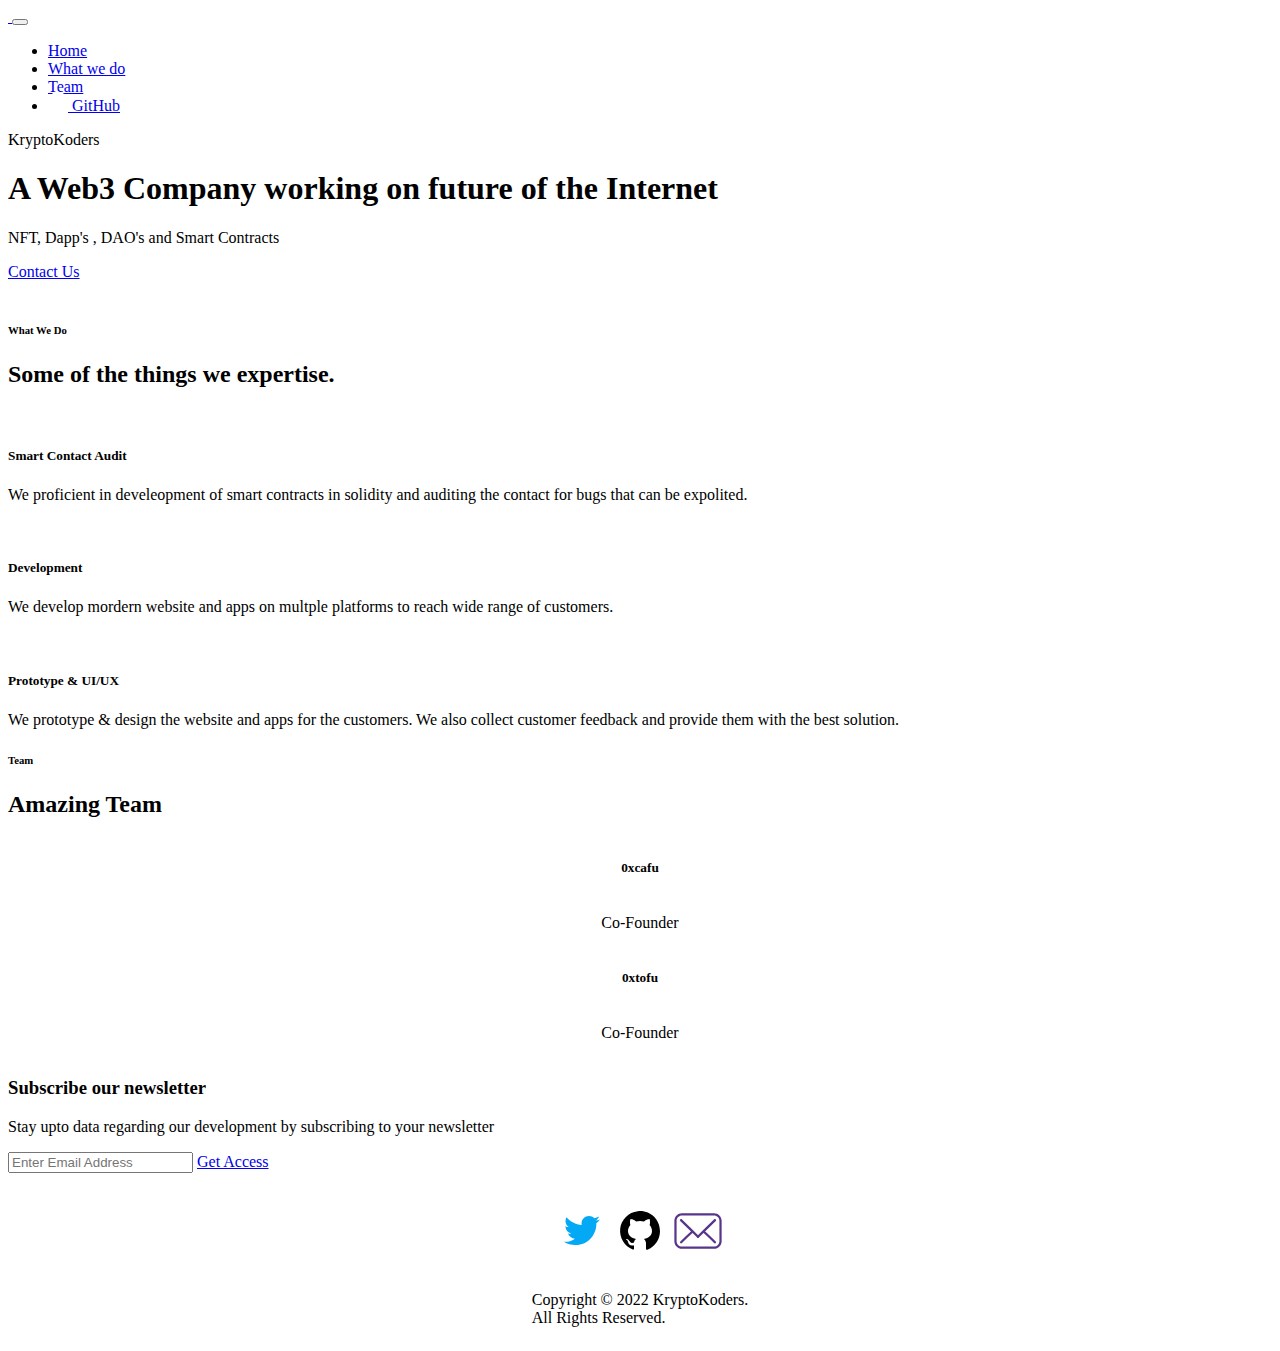
==== index.html @ dfb2ec27 "Added Email" ====
<!DOCTYPE html>
<html lang="en" class="no-js">
  <head>
    <meta charset="UTF-8" />
    <meta name="viewport" content="width=device-width, initial-scale=1" />
    <meta name="description" content="KryptoKoders" />
    <meta name="keywords" content="KryptoKoders" />
    <meta name="author" content="KryptoKoders" />

    <!-- Site Title -->
    <title>Krypto Koders</title>
    <!-- Site favicon -->
    <link rel="shortcut icon" href="images/favicon.ico" />

    <!-- Light-box -->
    <link rel="stylesheet" href="css/mklb.css" type="text/css" />

    <!-- Swiper js -->
    <link rel="stylesheet" href="css/swiper-bundle.min.css" type="text/css" />

    <!--Material Icon -->
    <link
      rel="stylesheet"
      type="text/css"
      href="css/materialdesignicons.min.css"
    />

    <link rel="stylesheet" href="css/bootstrap.min.css" type="text/css" />
    <link rel="stylesheet" type="text/css" href="css/style.css" />
  </head>

  <body data-bs-spy="scroll" data-bs-target=".navbar" data-bs-offset="60">
    <!--Navbar Start-->
    <nav
      class="navbar navbar-expand-lg fixed-top navbar-custom sticky-dark"
      id="navbar-sticky"
    >
      <div class="container">
        <!-- LOGO -->
        <a class="logo text-uppercase" href="index-1.html">
          <img src="images/logo.png" alt="" width="250" height="" />
        </a>
        <button
          class="navbar-toggler"
          type="button"
          data-bs-toggle="collapse"
          data-bs-target="#navbarCollapse"
          aria-controls="navbarCollapse"
          aria-expanded="false"
          aria-label="Toggle navigation"
        >
          <i class="mdi mdi-menu"></i>
        </button>
        <div class="collapse navbar-collapse" id="navbarCollapse">
          <ul class="navbar-nav ms-auto navbar-center" id="mySidenav">
            <li class="nav-item">
              <a href="#home" class="nav-link">Home</a>
            </li>
            <li class="nav-item">
              <a href="#about" class="nav-link">What we do</a>
            </li>
           
            <li class="nav-item">
              <a href="#team" class="nav-link">Team</a>
            </li>
            <li class="nav-item">
              <a
                href="https://github.com/kryptokoders"
                target="_blank"
                class="btn btn-gradient-success rounded-pill me-4"
                ><svg
                  width="20"
                  height="20"
                  viewBox="0 0 60 58"
                  fill="none"
                  xmlns="http://www.w3.org/2000/svg"
                  style="margin-top: -5px"
                >
                  <path
                    d="M26.7916 1.12571C13.3749 2.58404 2.58324 13.3757 1.1249 26.5007C-0.33343 40.2091 7.54157 52.4591 19.4999 57.1257C20.3749 57.4174 21.2499 56.8341 21.2499 55.6674V51.0007C21.2499 51.0007 20.0833 51.2924 18.6249 51.2924C14.5416 51.2924 12.7916 47.7924 12.4999 45.7507C12.2082 44.5841 11.6249 43.7091 10.7499 42.8341C9.87491 42.5424 9.58324 42.5424 9.58324 42.2507C9.58324 41.6674 10.4582 41.6674 10.7499 41.6674C12.4999 41.6674 13.9582 43.7091 14.5416 44.5841C15.9999 46.9174 17.7499 47.5007 18.6249 47.5007C19.7916 47.5007 20.6666 47.2091 21.2499 46.9174C21.5416 44.8757 22.4166 42.8341 24.1666 41.6674C17.4582 40.2091 12.4999 36.4174 12.4999 30.0007C12.4999 26.7924 13.9582 23.584 15.9999 21.2507C15.7082 20.6674 15.4166 19.209 15.4166 17.1674C15.4166 16.0007 15.4166 14.2507 16.2916 12.5007C16.2916 12.5007 20.3749 12.5007 24.4583 16.2924C25.9166 15.709 27.9583 15.4174 29.9999 15.4174C32.0416 15.4174 34.0833 15.709 35.8333 16.2924C39.6249 12.5007 43.9999 12.5007 43.9999 12.5007C44.5833 14.2507 44.5833 16.0007 44.5833 17.1674C44.5833 19.5007 44.2916 20.6674 43.9999 21.2507C46.0416 23.584 47.4999 26.5007 47.4999 30.0007C47.4999 36.4174 42.5416 40.2091 35.8333 41.6674C37.5833 43.1257 38.7499 45.7507 38.7499 48.3757V55.9591C38.7499 56.8341 39.6249 57.7091 40.7916 57.4174C51.5833 53.0424 59.1666 42.5424 59.1666 30.2924C59.1666 12.7924 44.2916 -0.915961 26.7916 1.12571Z"
                    fill="white"
                  />
                </svg>
                GitHub</a
              >
            </li>
          </ul>
        </div>
      </div>
    </nav>
    <!-- Navbar End -->

    <!-- home-agency start -->
    <section class="hero-agency" id="home">
      <div class="container">
        <div class="row">
          <div class="col-lg-6">
            <div class="hero-title-badge mb-3">
              <span class="text-primary">KryptoKoders</span>
            </div>
            <h1 class="hero-title fw-bold mb-4">
              A Web3 Company working on future of the Internet
            </h1>
            <p class="text-muted mb-5 fs-18">
              NFT, Dapp's , DAO's and Smart Contracts
            </p>
            <div class="d-flex align-items-center mb-4 mb-lg-0">
              <a
                href="mailto:info@kryptokoders.com"
                class="btn btn-gradient-success rounded-pill me-4"
                >Contact Us <i class="mdi mdi-chevron-right ms-1"></i
              ></a>

              <!-- Modal -->
            </div>
          </div>
          <div class="col-lg-6">
            <img src="images/background.png" alt="" class="img-fluid" />
          </div>
        </div>
      </div>
    </section>
    <!-- home-agency end -->

    <!-- About start -->
    <section class="section bg-light" id="about">
      <div class="container">
        <div class="row justify-content-center mb-5">
          <div class="col-md-8 col-lg-6 text-center">
            <h6 class="subtitle">What We Do</h6>
            <h2 class="title">Some of the things we expertise.</h2>
          </div>
        </div>

        <div class="row">
          <div class="col-md-4">
            <div class="mt-5">
              <div class="about-icon ms-3">
                <img src="images/agency/icon/1.png" alt="" class="img-fluid" />
              </div>
              <h5 class="fs-22 mt-4 pt-3 mb-3">Smart Contact Audit</h5>
              <p class="text-muted">
                We proficient in develeopment of smart contracts in solidity and
                auditing the contact for bugs that can be expolited.
              </p>
              
            </div>
          </div>
          <div class="col-md-4">
            <div class="mt-5">
              <div class="about-icon ms-3">
                <img src="images/agency/icon/2.png" alt="" class="img-fluid" />
              </div>
              <h5 class="fs-22 mt-4 pt-3 mb-3">Development</h5>
              <p class="text-muted">
                We develop mordern website and apps on multple
                platforms to reach wide range of customers.
              </p>
             
            </div>
          </div>
          <div class="col-md-4">
            <div class="mt-5">
              <div class="about-icon ms-3">
                <img src="images/agency/icon/3.png" alt="" class="img-fluid" />
              </div>
              <h5 class="fs-22 mt-4 pt-3 mb-3">Prototype &  UI/UX</h5>
              <p class="text-muted">
                We prototype & design the website and apps for the customers. We also collect customer feedback and provide them with the best solution.
              </p>
             
            </div>
          </div>
        </div>
      </div>
    </section>
    <!-- About end -->

    <!-- team start -->
    <section class="section bg-light" id="team">
      <div class="container">
        <div class="row justify-content-center mb-5">
          <div class="col-md-8 col-lg-6 text-center">
            <h6 class="subtitle">Team</h6>
            <h2 class="title">Amazing Team</h2>
          </div>
        </div>

        <div class="row mb-5 pb-5">
          <div
            class="col-sm-6 col-lg-6"
            style="
              display: flex;
              align-items: center;
              justify-content: center;
              flex-direction: column;
            "
          >
            <img src="images/0xcafu.svg" alt="" width="250" />
            <h5 class="fs-18 mb-0 mt-3">0xcafu</h5>
            <p class="text-muted fs-15 mb-4 mb-lg-0">Co-Founder</p>
          </div>
          <div
            class="col-sm-6 col-lg-6"
            style="
              display: flex;
              align-items: center;
              justify-content: center;
              flex-direction: column;
            "
          >
            <img src="images/0xtofu.svg" alt="" width="250" />
            <h5 class="fs-18 mb-0 mt-3">0xtofu</h5>
            <p class="text-muted fs-15 mb-4 mb-lg-0">Co-Founder</p>
          </div>
        </div>
      </div>
    </section>
    <!-- team end -->

    <!-- footer & cta start -->
    <section class="footer bg-light">
      <div class="cta-content">
        <div class="container">
          <div class="row bg-dark cta-bg p-5 rounded align-items-center">
            <div class="col-lg-6">
              <h3 class="text-white fs-26 mb-3">Subscribe our newsletter</h3>
              <p class="text-white opacity-75 mb-4 mb-lg-0">
                Stay upto data regarding our development by subscribing to your
                newsletter
              </p>
            </div>
            <div class="col-lg-5 offset-lg-1">
              <div class="subscribe-form">
                <i class="mdi mdi-email-outline form-icon"></i>
                <input
                  type="email"
                  class="form-control"
                  id="exampleFormControlInput1"
                  placeholder="Enter Email Address"
                />
                <a href="javascript:void(0);" class="btn btn-primary form-btn"
                  >Get Access</a
                >
              </div>
            </div>
          </div>
        </div>
      </div>
      <div class="container">
        <div class="row">
          <div class="col-lg-12 text-center text-lg-start" style="
          display: flex;
          align-items: center;
          justify-content: center;
          flex-direction: column;
        " >
            <div class="footer-logo mb-4">
              <a href="#">
                <img src="images/logo.png" alt="" width="250" />
              </a>
            </div>
            <ul style="list-style: none;display: flex;align-items: center;padding-left: 0px;">
                <li><a href="https://twitter.com/kryptokoders" target="_blank"><span><svg xmlns="http://www.w3.org/2000/svg"  viewBox="0 0 48 48" width="48px" height="48px"><path fill="#03A9F4" d="M42,12.429c-1.323,0.586-2.746,0.977-4.247,1.162c1.526-0.906,2.7-2.351,3.251-4.058c-1.428,0.837-3.01,1.452-4.693,1.776C34.967,9.884,33.05,9,30.926,9c-4.08,0-7.387,3.278-7.387,7.32c0,0.572,0.067,1.129,0.193,1.67c-6.138-0.308-11.582-3.226-15.224-7.654c-0.64,1.082-1,2.349-1,3.686c0,2.541,1.301,4.778,3.285,6.096c-1.211-0.037-2.351-0.374-3.349-0.914c0,0.022,0,0.055,0,0.086c0,3.551,2.547,6.508,5.923,7.181c-0.617,0.169-1.269,0.263-1.941,0.263c-0.477,0-0.942-0.054-1.392-0.135c0.94,2.902,3.667,5.023,6.898,5.086c-2.528,1.96-5.712,3.134-9.174,3.134c-0.598,0-1.183-0.034-1.761-0.104C9.268,36.786,13.152,38,17.321,38c13.585,0,21.017-11.156,21.017-20.834c0-0.317-0.01-0.633-0.025-0.945C39.763,15.197,41.013,13.905,42,12.429"/></svg></span></a></li>
                <li style="margin-left: 10px"><a href="https://github.com/kryptokoders" target="_blank"><span><?xml version="1.0"?><svg fill="#000000" xmlns="http://www.w3.org/2000/svg"  viewBox="0 0 24 24" width="48px" height="48px">    <path d="M10.9,2.1c-4.6,0.5-8.3,4.2-8.8,8.7c-0.5,4.7,2.2,8.9,6.3,10.5C8.7,21.4,9,21.2,9,20.8v-1.6c0,0-0.4,0.1-0.9,0.1 c-1.4,0-2-1.2-2.1-1.9c-0.1-0.4-0.3-0.7-0.6-1C5.1,16.3,5,16.3,5,16.2C5,16,5.3,16,5.4,16c0.6,0,1.1,0.7,1.3,1c0.5,0.8,1.1,1,1.4,1 c0.4,0,0.7-0.1,0.9-0.2c0.1-0.7,0.4-1.4,1-1.8c-2.3-0.5-4-1.8-4-4c0-1.1,0.5-2.2,1.2-3C7.1,8.8,7,8.3,7,7.6C7,7.2,7,6.6,7.3,6 c0,0,1.4,0,2.8,1.3C10.6,7.1,11.3,7,12,7s1.4,0.1,2,0.3C15.3,6,16.8,6,16.8,6C17,6.6,17,7.2,17,7.6c0,0.8-0.1,1.2-0.2,1.4 c0.7,0.8,1.2,1.8,1.2,3c0,2.2-1.7,3.5-4,4c0.6,0.5,1,1.4,1,2.3v2.6c0,0.3,0.3,0.6,0.7,0.5c3.7-1.5,6.3-5.1,6.3-9.3 C22,6.1,16.9,1.4,10.9,2.1z"/></svg></span></a></li>
                <li style="margin-left: 10px"><a href="mailto:kryptokoders@gmail.com"><span><svg width="48" height="36" viewBox="0 0 48 36" fill="none" xmlns="http://www.w3.org/2000/svg">
                    <path d="M40.0411 35.7168H7.95921C3.77324 35.7168 0.368164 32.3117 0.368164 28.1258V7.87229C0.368164 3.68685 3.77376 0.28125 7.95921 0.28125H40.0411C44.2266 0.28125 47.6317 3.68685 47.6317 7.87229V28.1258C47.6317 32.3117 44.2266 35.7168 40.0411 35.7168ZM7.95921 2.50106C4.99736 2.50106 2.58797 4.91045 2.58797 7.87229V28.1258C2.58797 31.0876 4.99736 33.4975 7.95921 33.4975H40.0411C43.003 33.4975 45.4124 31.0876 45.4124 28.1258V7.87229C45.4124 4.91045 43.003 2.50106 40.0411 2.50106H7.95921V2.50106Z" fill="#58348B"/>
                    <path d="M6.16792 7.9786C11.8416 13.5074 17.5154 19.0356 23.1891 24.5644C24.2467 25.5948 25.87 23.9752 24.8107 22.9428C19.137 17.4145 13.4633 11.8857 7.78959 6.35746C6.73194 5.32659 5.1087 6.94668 6.16792 7.9786Z" fill="#58348B"/>
                    <path d="M24.8107 24.5643C30.4844 19.0361 36.1581 13.5073 41.8318 7.97906C42.8905 6.94714 41.2684 5.32653 40.2102 6.3574C34.5365 11.8856 28.8627 17.4144 23.189 22.9427C22.1303 23.9746 23.7525 25.5952 24.8107 24.5643Z" fill="#58348B"/>
                    <path d="M41.7694 28.477C37.9941 24.8966 34.2183 21.3166 30.443 17.7361C29.3722 16.721 27.7479 18.3395 28.8213 19.3578C32.5966 22.9383 36.3725 26.5182 40.1478 30.0987C41.2185 31.1138 42.8428 29.4948 41.7694 28.477Z" fill="#58348B"/>
                    <path d="M7.95456 30.0988C11.7299 26.5184 15.5057 22.9384 19.281 19.3579C20.3539 18.3402 18.7306 16.7206 17.6593 17.7363C13.884 21.3168 10.1082 24.8967 6.3329 28.4772C5.26002 29.4949 6.88326 31.115 7.95456 30.0988Z" fill="#58348B"/>
                    </svg>
                    </span></a></li>
            </ul>
           
            <p class="text-center">Copyright © 2022 KryptoKoders. <br>
                All Rights Reserved.
            </p>
           
          </div>
        
        </div>
      </div>
    </section>
    <!-- footer & cta end -->

    <!-- Back to top -->
    <a
      href="#"
      onclick="topFunction()"
      class="back-to-top-btn btn btn-dark"
      id="back-to-top"
      ><i class="mdi mdi-chevron-up"></i
    ></a>

    <!-- javascript -->
    <script src="js/bootstrap.bundle.min.js"></script>
    <!-- Portfolio filter -->
    <script src="js/filter.init.js"></script>
    <!-- Light-box -->
    <script src="js/mklb.js"></script>
    <!-- swiper -->
    <script src="js/swiper-bundle.min.js"></script>
    <script src="js/swiper.js"></script>

    <!-- counter -->
    <script src="js/counter.init.js"></script>
    <script src="js/app.js"></script>
  </body>
</html>
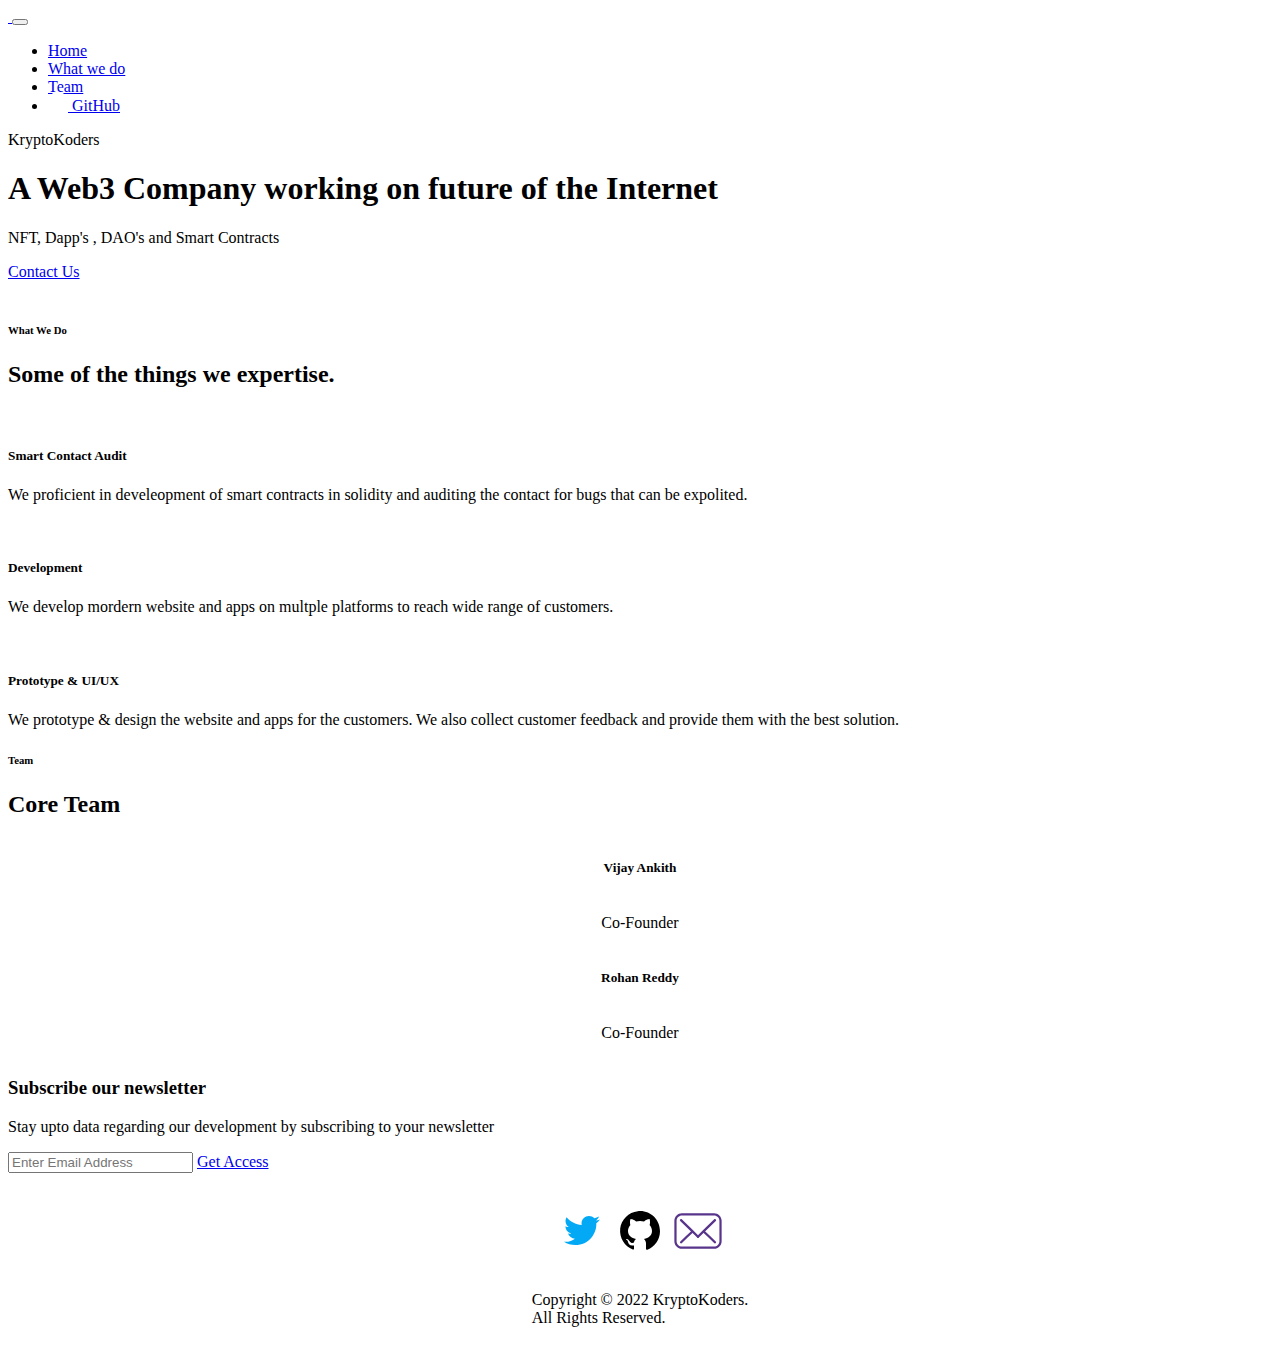
==== commit 78125338: "Change Names" ====
--- a/index.html
+++ b/index.html
@@ -59,7 +59,7 @@
             <li class="nav-item">
               <a href="#about" class="nav-link">What we do</a>
             </li>
-           
+
             <li class="nav-item">
               <a href="#team" class="nav-link">Team</a>
             </li>
@@ -143,7 +143,6 @@
                 We proficient in develeopment of smart contracts in solidity and
                 auditing the contact for bugs that can be expolited.
               </p>
-              
             </div>
           </div>
           <div class="col-md-4">
@@ -153,10 +152,9 @@
               </div>
               <h5 class="fs-22 mt-4 pt-3 mb-3">Development</h5>
               <p class="text-muted">
-                We develop mordern website and apps on multple
-                platforms to reach wide range of customers.
+                We develop mordern website and apps on multple platforms to
+                reach wide range of customers.
               </p>
-             
             </div>
           </div>
           <div class="col-md-4">
@@ -164,11 +162,12 @@
               <div class="about-icon ms-3">
                 <img src="images/agency/icon/3.png" alt="" class="img-fluid" />
               </div>
-              <h5 class="fs-22 mt-4 pt-3 mb-3">Prototype &  UI/UX</h5>
+              <h5 class="fs-22 mt-4 pt-3 mb-3">Prototype & UI/UX</h5>
               <p class="text-muted">
-                We prototype & design the website and apps for the customers. We also collect customer feedback and provide them with the best solution.
+                We prototype & design the website and apps for the customers. We
+                also collect customer feedback and provide them with the best
+                solution.
               </p>
-             
             </div>
           </div>
         </div>
@@ -182,7 +181,7 @@
         <div class="row justify-content-center mb-5">
           <div class="col-md-8 col-lg-6 text-center">
             <h6 class="subtitle">Team</h6>
-            <h2 class="title">Amazing Team</h2>
+            <h2 class="title">Core Team</h2>
           </div>
         </div>
 
@@ -197,7 +196,7 @@
             "
           >
             <img src="images/0xcafu.svg" alt="" width="250" />
-            <h5 class="fs-18 mb-0 mt-3">0xcafu</h5>
+            <h5 class="fs-18 mb-0 mt-3">Vijay Ankith</h5>
             <p class="text-muted fs-15 mb-4 mb-lg-0">Co-Founder</p>
           </div>
           <div
@@ -210,7 +209,7 @@
             "
           >
             <img src="images/0xtofu.svg" alt="" width="250" />
-            <h5 class="fs-18 mb-0 mt-3">0xtofu</h5>
+            <h5 class="fs-18 mb-0 mt-3">Rohan Reddy</h5>
             <p class="text-muted fs-15 mb-4 mb-lg-0">Co-Founder</p>
           </div>
         </div>
@@ -249,36 +248,98 @@
       </div>
       <div class="container">
         <div class="row">
-          <div class="col-lg-12 text-center text-lg-start" style="
-          display: flex;
-          align-items: center;
-          justify-content: center;
-          flex-direction: column;
-        " >
+          <div
+            class="col-lg-12 text-center text-lg-start"
+            style="
+              display: flex;
+              align-items: center;
+              justify-content: center;
+              flex-direction: column;
+            "
+          >
             <div class="footer-logo mb-4">
               <a href="#">
                 <img src="images/logo.png" alt="" width="250" />
               </a>
             </div>
-            <ul style="list-style: none;display: flex;align-items: center;padding-left: 0px;">
-                <li><a href="https://twitter.com/kryptokoders" target="_blank"><span><svg xmlns="http://www.w3.org/2000/svg"  viewBox="0 0 48 48" width="48px" height="48px"><path fill="#03A9F4" d="M42,12.429c-1.323,0.586-2.746,0.977-4.247,1.162c1.526-0.906,2.7-2.351,3.251-4.058c-1.428,0.837-3.01,1.452-4.693,1.776C34.967,9.884,33.05,9,30.926,9c-4.08,0-7.387,3.278-7.387,7.32c0,0.572,0.067,1.129,0.193,1.67c-6.138-0.308-11.582-3.226-15.224-7.654c-0.64,1.082-1,2.349-1,3.686c0,2.541,1.301,4.778,3.285,6.096c-1.211-0.037-2.351-0.374-3.349-0.914c0,0.022,0,0.055,0,0.086c0,3.551,2.547,6.508,5.923,7.181c-0.617,0.169-1.269,0.263-1.941,0.263c-0.477,0-0.942-0.054-1.392-0.135c0.94,2.902,3.667,5.023,6.898,5.086c-2.528,1.96-5.712,3.134-9.174,3.134c-0.598,0-1.183-0.034-1.761-0.104C9.268,36.786,13.152,38,17.321,38c13.585,0,21.017-11.156,21.017-20.834c0-0.317-0.01-0.633-0.025-0.945C39.763,15.197,41.013,13.905,42,12.429"/></svg></span></a></li>
-                <li style="margin-left: 10px"><a href="https://github.com/kryptokoders" target="_blank"><span><?xml version="1.0"?><svg fill="#000000" xmlns="http://www.w3.org/2000/svg"  viewBox="0 0 24 24" width="48px" height="48px">    <path d="M10.9,2.1c-4.6,0.5-8.3,4.2-8.8,8.7c-0.5,4.7,2.2,8.9,6.3,10.5C8.7,21.4,9,21.2,9,20.8v-1.6c0,0-0.4,0.1-0.9,0.1 c-1.4,0-2-1.2-2.1-1.9c-0.1-0.4-0.3-0.7-0.6-1C5.1,16.3,5,16.3,5,16.2C5,16,5.3,16,5.4,16c0.6,0,1.1,0.7,1.3,1c0.5,0.8,1.1,1,1.4,1 c0.4,0,0.7-0.1,0.9-0.2c0.1-0.7,0.4-1.4,1-1.8c-2.3-0.5-4-1.8-4-4c0-1.1,0.5-2.2,1.2-3C7.1,8.8,7,8.3,7,7.6C7,7.2,7,6.6,7.3,6 c0,0,1.4,0,2.8,1.3C10.6,7.1,11.3,7,12,7s1.4,0.1,2,0.3C15.3,6,16.8,6,16.8,6C17,6.6,17,7.2,17,7.6c0,0.8-0.1,1.2-0.2,1.4 c0.7,0.8,1.2,1.8,1.2,3c0,2.2-1.7,3.5-4,4c0.6,0.5,1,1.4,1,2.3v2.6c0,0.3,0.3,0.6,0.7,0.5c3.7-1.5,6.3-5.1,6.3-9.3 C22,6.1,16.9,1.4,10.9,2.1z"/></svg></span></a></li>
-                <li style="margin-left: 10px"><a href="mailto:kryptokoders@gmail.com"><span><svg width="48" height="36" viewBox="0 0 48 36" fill="none" xmlns="http://www.w3.org/2000/svg">
-                    <path d="M40.0411 35.7168H7.95921C3.77324 35.7168 0.368164 32.3117 0.368164 28.1258V7.87229C0.368164 3.68685 3.77376 0.28125 7.95921 0.28125H40.0411C44.2266 0.28125 47.6317 3.68685 47.6317 7.87229V28.1258C47.6317 32.3117 44.2266 35.7168 40.0411 35.7168ZM7.95921 2.50106C4.99736 2.50106 2.58797 4.91045 2.58797 7.87229V28.1258C2.58797 31.0876 4.99736 33.4975 7.95921 33.4975H40.0411C43.003 33.4975 45.4124 31.0876 45.4124 28.1258V7.87229C45.4124 4.91045 43.003 2.50106 40.0411 2.50106H7.95921V2.50106Z" fill="#58348B"/>
-                    <path d="M6.16792 7.9786C11.8416 13.5074 17.5154 19.0356 23.1891 24.5644C24.2467 25.5948 25.87 23.9752 24.8107 22.9428C19.137 17.4145 13.4633 11.8857 7.78959 6.35746C6.73194 5.32659 5.1087 6.94668 6.16792 7.9786Z" fill="#58348B"/>
-                    <path d="M24.8107 24.5643C30.4844 19.0361 36.1581 13.5073 41.8318 7.97906C42.8905 6.94714 41.2684 5.32653 40.2102 6.3574C34.5365 11.8856 28.8627 17.4144 23.189 22.9427C22.1303 23.9746 23.7525 25.5952 24.8107 24.5643Z" fill="#58348B"/>
-                    <path d="M41.7694 28.477C37.9941 24.8966 34.2183 21.3166 30.443 17.7361C29.3722 16.721 27.7479 18.3395 28.8213 19.3578C32.5966 22.9383 36.3725 26.5182 40.1478 30.0987C41.2185 31.1138 42.8428 29.4948 41.7694 28.477Z" fill="#58348B"/>
-                    <path d="M7.95456 30.0988C11.7299 26.5184 15.5057 22.9384 19.281 19.3579C20.3539 18.3402 18.7306 16.7206 17.6593 17.7363C13.884 21.3168 10.1082 24.8967 6.3329 28.4772C5.26002 29.4949 6.88326 31.115 7.95456 30.0988Z" fill="#58348B"/>
-                    </svg>
-                    </span></a></li>
+            <ul
+              style="
+                list-style: none;
+                display: flex;
+                align-items: center;
+                padding-left: 0px;
+              "
+            >
+              <li>
+                <a href="https://twitter.com/kryptokoders" target="_blank"
+                  ><span
+                    ><svg
+                      xmlns="http://www.w3.org/2000/svg"
+                      viewBox="0 0 48 48"
+                      width="48px"
+                      height="48px"
+                    >
+                      <path
+                        fill="#03A9F4"
+                        d="M42,12.429c-1.323,0.586-2.746,0.977-4.247,1.162c1.526-0.906,2.7-2.351,3.251-4.058c-1.428,0.837-3.01,1.452-4.693,1.776C34.967,9.884,33.05,9,30.926,9c-4.08,0-7.387,3.278-7.387,7.32c0,0.572,0.067,1.129,0.193,1.67c-6.138-0.308-11.582-3.226-15.224-7.654c-0.64,1.082-1,2.349-1,3.686c0,2.541,1.301,4.778,3.285,6.096c-1.211-0.037-2.351-0.374-3.349-0.914c0,0.022,0,0.055,0,0.086c0,3.551,2.547,6.508,5.923,7.181c-0.617,0.169-1.269,0.263-1.941,0.263c-0.477,0-0.942-0.054-1.392-0.135c0.94,2.902,3.667,5.023,6.898,5.086c-2.528,1.96-5.712,3.134-9.174,3.134c-0.598,0-1.183-0.034-1.761-0.104C9.268,36.786,13.152,38,17.321,38c13.585,0,21.017-11.156,21.017-20.834c0-0.317-0.01-0.633-0.025-0.945C39.763,15.197,41.013,13.905,42,12.429"
+                      /></svg></span
+                ></a>
+              </li>
+              <li style="margin-left: 10px">
+                <a href="https://github.com/kryptokoders" target="_blank"
+                  ><span
+                    ><?xml version="1.0"?><svg
+                      fill="#000000"
+                      xmlns="http://www.w3.org/2000/svg"
+                      viewBox="0 0 24 24"
+                      width="48px"
+                      height="48px"
+                    >
+                      <path
+                        d="M10.9,2.1c-4.6,0.5-8.3,4.2-8.8,8.7c-0.5,4.7,2.2,8.9,6.3,10.5C8.7,21.4,9,21.2,9,20.8v-1.6c0,0-0.4,0.1-0.9,0.1 c-1.4,0-2-1.2-2.1-1.9c-0.1-0.4-0.3-0.7-0.6-1C5.1,16.3,5,16.3,5,16.2C5,16,5.3,16,5.4,16c0.6,0,1.1,0.7,1.3,1c0.5,0.8,1.1,1,1.4,1 c0.4,0,0.7-0.1,0.9-0.2c0.1-0.7,0.4-1.4,1-1.8c-2.3-0.5-4-1.8-4-4c0-1.1,0.5-2.2,1.2-3C7.1,8.8,7,8.3,7,7.6C7,7.2,7,6.6,7.3,6 c0,0,1.4,0,2.8,1.3C10.6,7.1,11.3,7,12,7s1.4,0.1,2,0.3C15.3,6,16.8,6,16.8,6C17,6.6,17,7.2,17,7.6c0,0.8-0.1,1.2-0.2,1.4 c0.7,0.8,1.2,1.8,1.2,3c0,2.2-1.7,3.5-4,4c0.6,0.5,1,1.4,1,2.3v2.6c0,0.3,0.3,0.6,0.7,0.5c3.7-1.5,6.3-5.1,6.3-9.3 C22,6.1,16.9,1.4,10.9,2.1z"
+                      /></svg></span
+                ></a>
+              </li>
+              <li style="margin-left: 10px">
+                <a href="mailto:kryptokoders@gmail.com"
+                  ><span
+                    ><svg
+                      width="48"
+                      height="36"
+                      viewBox="0 0 48 36"
+                      fill="none"
+                      xmlns="http://www.w3.org/2000/svg"
+                    >
+                      <path
+                        d="M40.0411 35.7168H7.95921C3.77324 35.7168 0.368164 32.3117 0.368164 28.1258V7.87229C0.368164 3.68685 3.77376 0.28125 7.95921 0.28125H40.0411C44.2266 0.28125 47.6317 3.68685 47.6317 7.87229V28.1258C47.6317 32.3117 44.2266 35.7168 40.0411 35.7168ZM7.95921 2.50106C4.99736 2.50106 2.58797 4.91045 2.58797 7.87229V28.1258C2.58797 31.0876 4.99736 33.4975 7.95921 33.4975H40.0411C43.003 33.4975 45.4124 31.0876 45.4124 28.1258V7.87229C45.4124 4.91045 43.003 2.50106 40.0411 2.50106H7.95921V2.50106Z"
+                        fill="#58348B"
+                      />
+                      <path
+                        d="M6.16792 7.9786C11.8416 13.5074 17.5154 19.0356 23.1891 24.5644C24.2467 25.5948 25.87 23.9752 24.8107 22.9428C19.137 17.4145 13.4633 11.8857 7.78959 6.35746C6.73194 5.32659 5.1087 6.94668 6.16792 7.9786Z"
+                        fill="#58348B"
+                      />
+                      <path
+                        d="M24.8107 24.5643C30.4844 19.0361 36.1581 13.5073 41.8318 7.97906C42.8905 6.94714 41.2684 5.32653 40.2102 6.3574C34.5365 11.8856 28.8627 17.4144 23.189 22.9427C22.1303 23.9746 23.7525 25.5952 24.8107 24.5643Z"
+                        fill="#58348B"
+                      />
+                      <path
+                        d="M41.7694 28.477C37.9941 24.8966 34.2183 21.3166 30.443 17.7361C29.3722 16.721 27.7479 18.3395 28.8213 19.3578C32.5966 22.9383 36.3725 26.5182 40.1478 30.0987C41.2185 31.1138 42.8428 29.4948 41.7694 28.477Z"
+                        fill="#58348B"
+                      />
+                      <path
+                        d="M7.95456 30.0988C11.7299 26.5184 15.5057 22.9384 19.281 19.3579C20.3539 18.3402 18.7306 16.7206 17.6593 17.7363C13.884 21.3168 10.1082 24.8967 6.3329 28.4772C5.26002 29.4949 6.88326 31.115 7.95456 30.0988Z"
+                        fill="#58348B"
+                      />
+                    </svg> </span
+                ></a>
+              </li>
             </ul>
-           
-            <p class="text-center">Copyright © 2022 KryptoKoders. <br>
-                All Rights Reserved.
+
+            <p class="text-center">
+              Copyright © 2022 KryptoKoders. <br />
+              All Rights Reserved.
             </p>
-           
-          </div>
-        
+          </div>
         </div>
       </div>
     </section>
